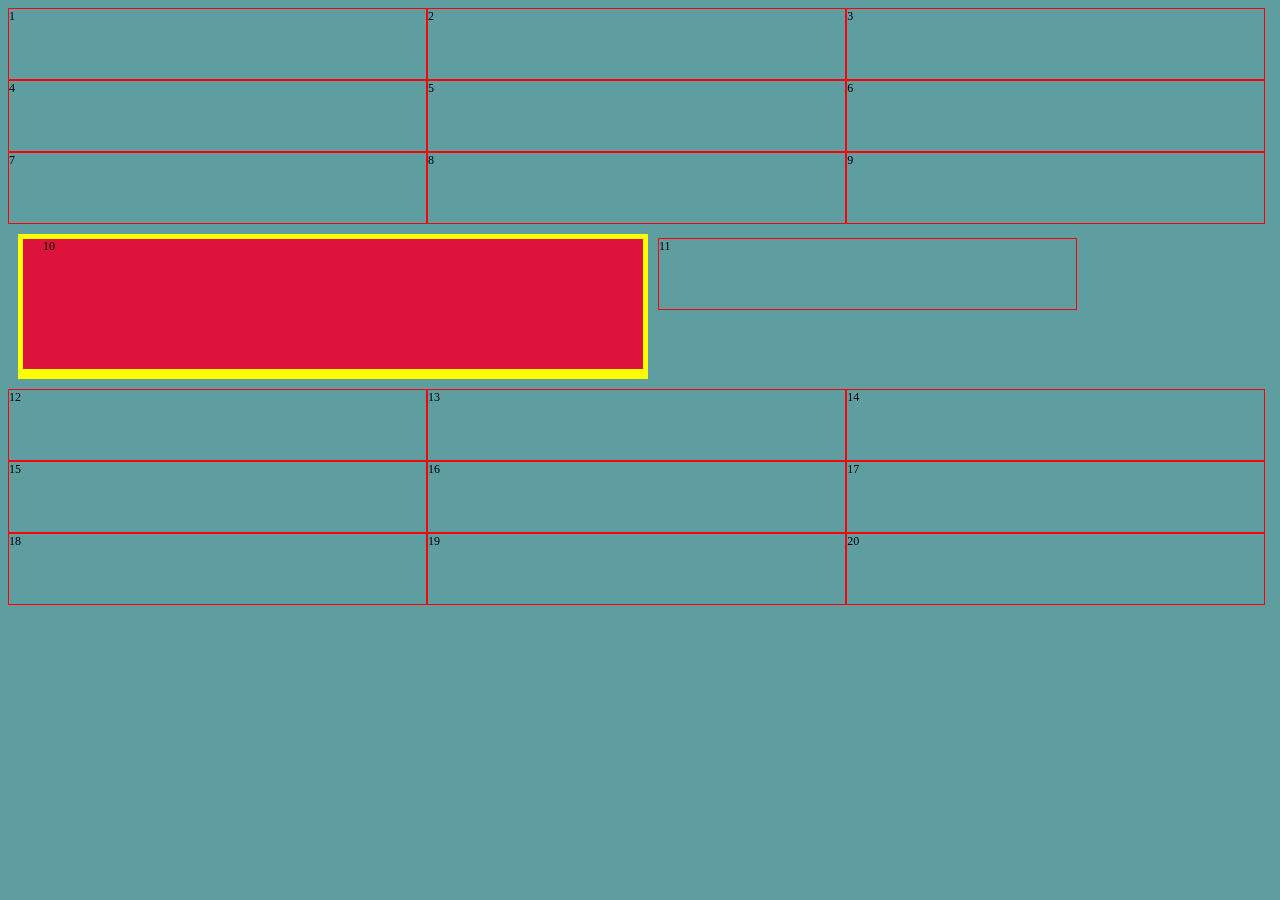
==== tekwill2021-exemple/public/2.CSS/13. Dimensiunile elementelor/index.html @ d4bf5c76 "first commit" ====
<!DOCTYPE html>
<html lang="en">
<head>
    <meta charset="UTF-8">
    <meta http-equiv="X-UA-Compatible" content="IE=edge">
    <meta name="viewport" content="width=device-width, initial-scale=1.0">
    <title>Document</title>
    <link rel="stylesheet" href="style.css">
</head>
<body>
    <div class="element">1</div>
    <div class="element">2</div>
    <div class="element">3</div>
    <div class="element">4</div>
    <div class="element">5</div>
    <div class="element">6</div>
    <div class="element">7</div>
    <div class="element">8</div>
    <div class="element">9</div>
    <div class="element" id="special">10</div>
    <div class="element">11</div>
    <div class="element">12</div>
    <div class="element">13</div>
    <div class="element">14</div>
    <div class="element">15</div>
    <div class="element">16</div>
    <div class="element">17</div>
    <div class="element">18</div>
    <div class="element">19</div>
    <div class="element">20</div>
</body>
</html>
---- tekwill2021-exemple/public/2.CSS/13. Dimensiunile elementelor/style.css ----
body{
    background-color: cadetblue;
    font-size: 0;
}

.element{
    border: 1px solid red;
    height: 70px;
    width: 33%;
    display: inline-block;
    font-size: 12px;
}

#special{
    width: 600px;
    height: 130px;
    margin: 10px;
    background-color: crimson;
    border: 5px solid yellow;
    border-bottom-width: 10px;
    padding-left: 20px;
}
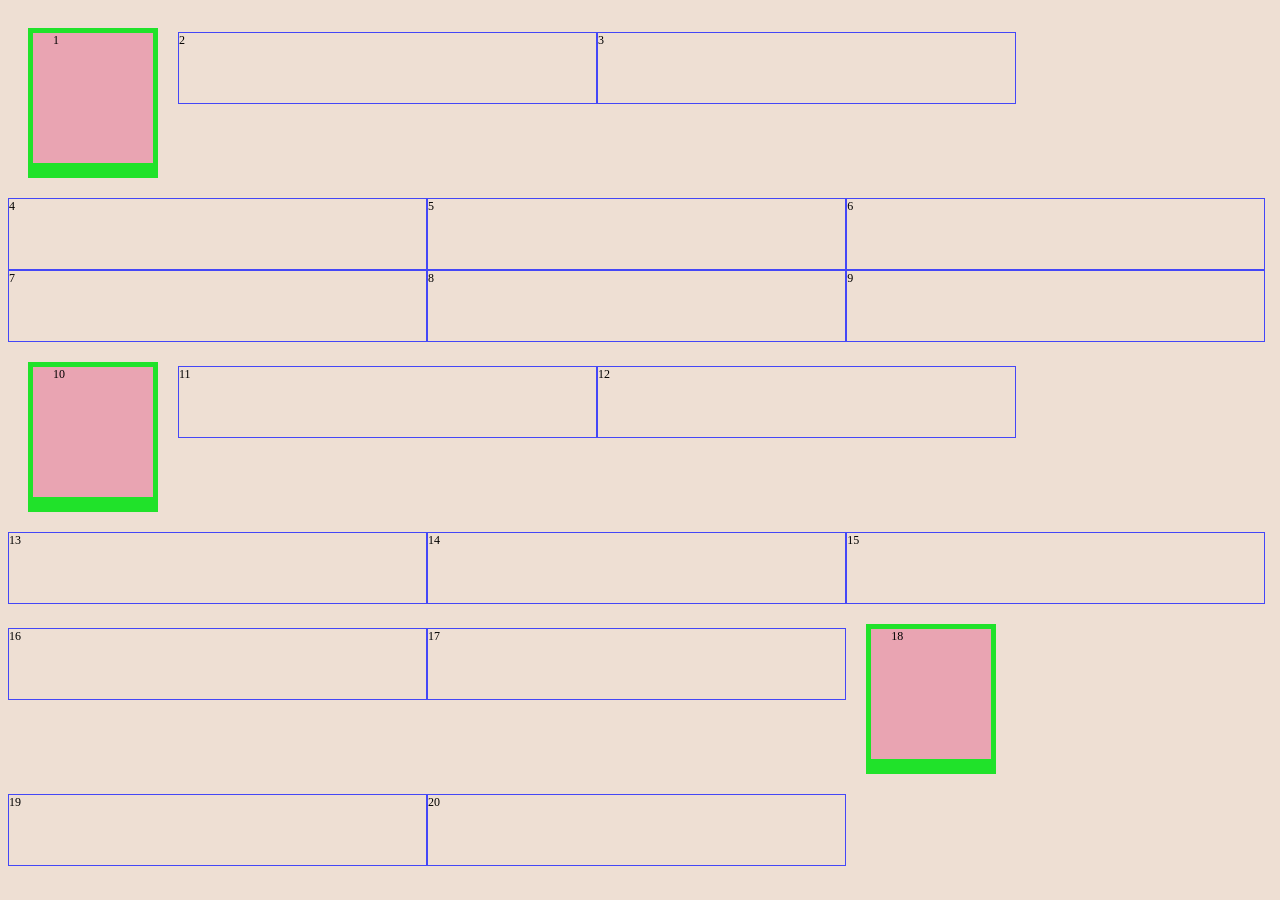
==== commit 48ebbecc: "Dimensiunea elementelor" ====
--- a/tekwill2021-exemple/public/2.CSS/13. Dimensiunile elementelor/index.html
+++ b/tekwill2021-exemple/public/2.CSS/13. Dimensiunile elementelor/index.html
@@ -8,7 +8,7 @@
     <link rel="stylesheet" href="style.css">
 </head>
 <body>
-    <div class="element">1</div>
+    <div class="element" id="special">1</div>
     <div class="element">2</div>
     <div class="element">3</div>
     <div class="element">4</div>
@@ -25,7 +25,7 @@
     <div class="element">15</div>
     <div class="element">16</div>
     <div class="element">17</div>
-    <div class="element">18</div>
+    <div class="element" id="special">18</div>
     <div class="element">19</div>
     <div class="element">20</div>
 </body>
--- a/tekwill2021-exemple/public/2.CSS/13. Dimensiunile elementelor/style.css
+++ b/tekwill2021-exemple/public/2.CSS/13. Dimensiunile elementelor/style.css
@@ -1,10 +1,10 @@
 body{
-    background-color: cadetblue;
+    background-color: rgb(238, 223, 211);
     font-size: 0;
 }
 
 .element{
-    border: 1px solid red;
+    border: 1px solid rgb(68, 71, 247);
     height: 70px;
     width: 33%;
     display: inline-block;
@@ -12,11 +12,11 @@
 }
 
 #special{
-    width: 600px;
+    width: 100px;
     height: 130px;
-    margin: 10px;
-    background-color: crimson;
-    border: 5px solid yellow;
-    border-bottom-width: 10px;
+    margin: 20px;
+    background-color: rgb(233, 164, 178);
+    border: 5px solid rgb(32, 226, 42);
+    border-bottom-width: 15px;
     padding-left: 20px;
 }
